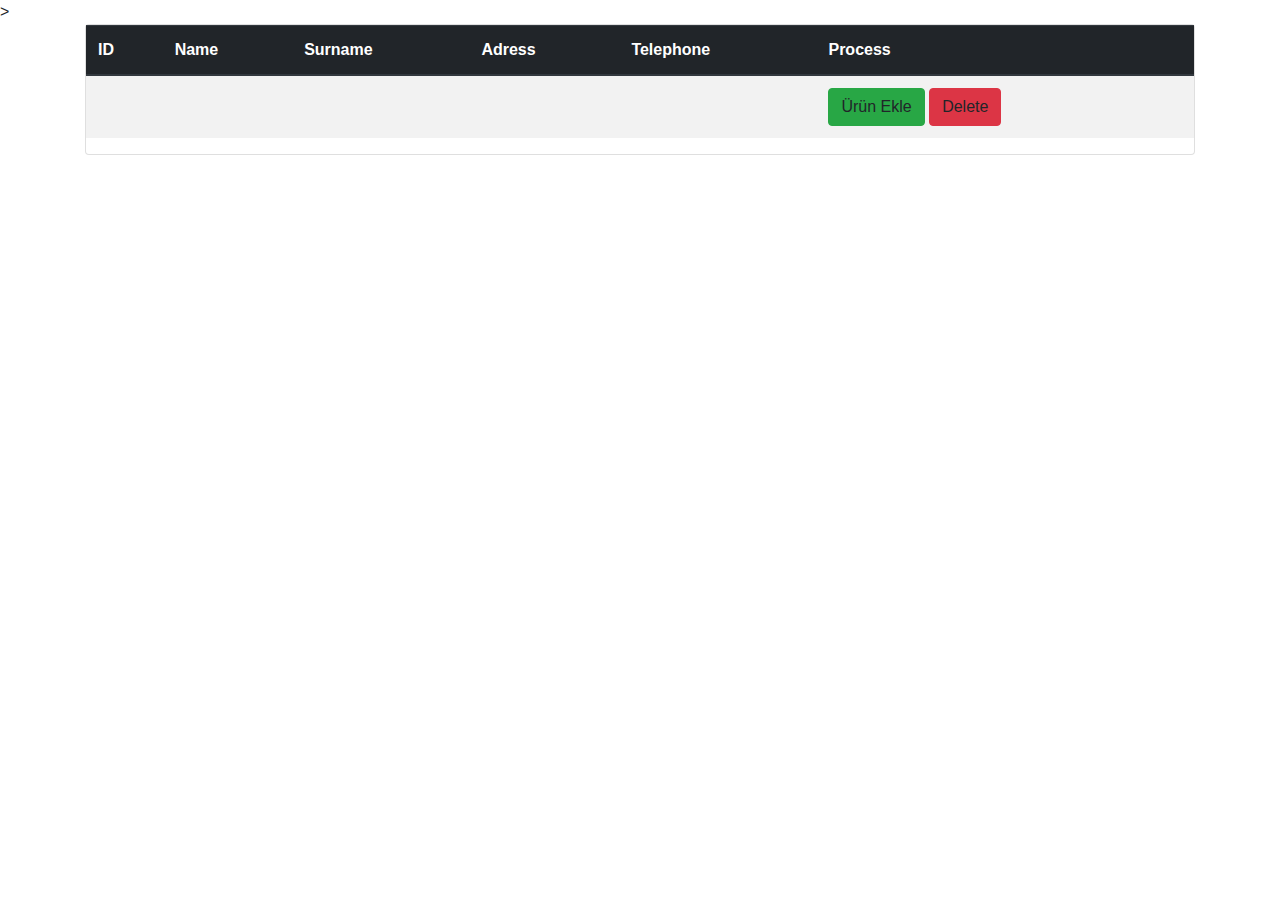
==== src/main/resources/templates/customer-list.html @ 4ab2e6bb "firstcommit" ====
<!DOCTYPE html>
<html xmlns:th="http://www.thymeleaf.org">
<head lang="UTF-8">
<meta charset="UTF-8" />

    <title>Customer List</title>
<link rel="stylesheet" href="https://maxcdn.bootstrapcdn.com/bootstrap/4.0.0/css/bootstrap.min.css" integrity="sha384-Gn5384xqQ1aoWXA+058RXPxPg6fy4IWvTNh0E263XmFcJlSAwiGgFAW/dAiS6JXm" crossorigin="anonymous">>
    

</head>
<body>


  <div class="container">
        <div class="card">

            <div class="card-block">
                <table class="table table-hover table-striped">
                    <thead class="thead-dark">
                        <tr>
                            <th scope="col">ID</th>
                            <th scope="col">Name</th>
                            <th scope="col">Surname</th>
                            <th scope="col">Adress</th>
                            <th scope="col">Telephone</th>
                            <th scope="col">Process</th>
                        </tr>
                    </thead>
                    <tbody>

                        <tr th:each="customer :${customers}">
                            <td th:text="${customer.id}"></td>
                            <td th:text="${customer.name}"></td>
                            <td th:text="${customer.surname}"></td>
                            <td th:text="${customer.address}"></td>
                            <td th:text="${customer.phone}"></td>
                          <td>
                                <a th:href="${'/customer/productadd/' + customer.id}" class="btn btn-success eBtn">Ürün Ekle</a>
                                <a th:href="@{delete/(id=${customer.id})}" class="btn btn-danger delBtn">Delete</a>
                            </td>
                        </tr>
                    </tbody>
                </table>

    </div>
</div>

</body>
</html>
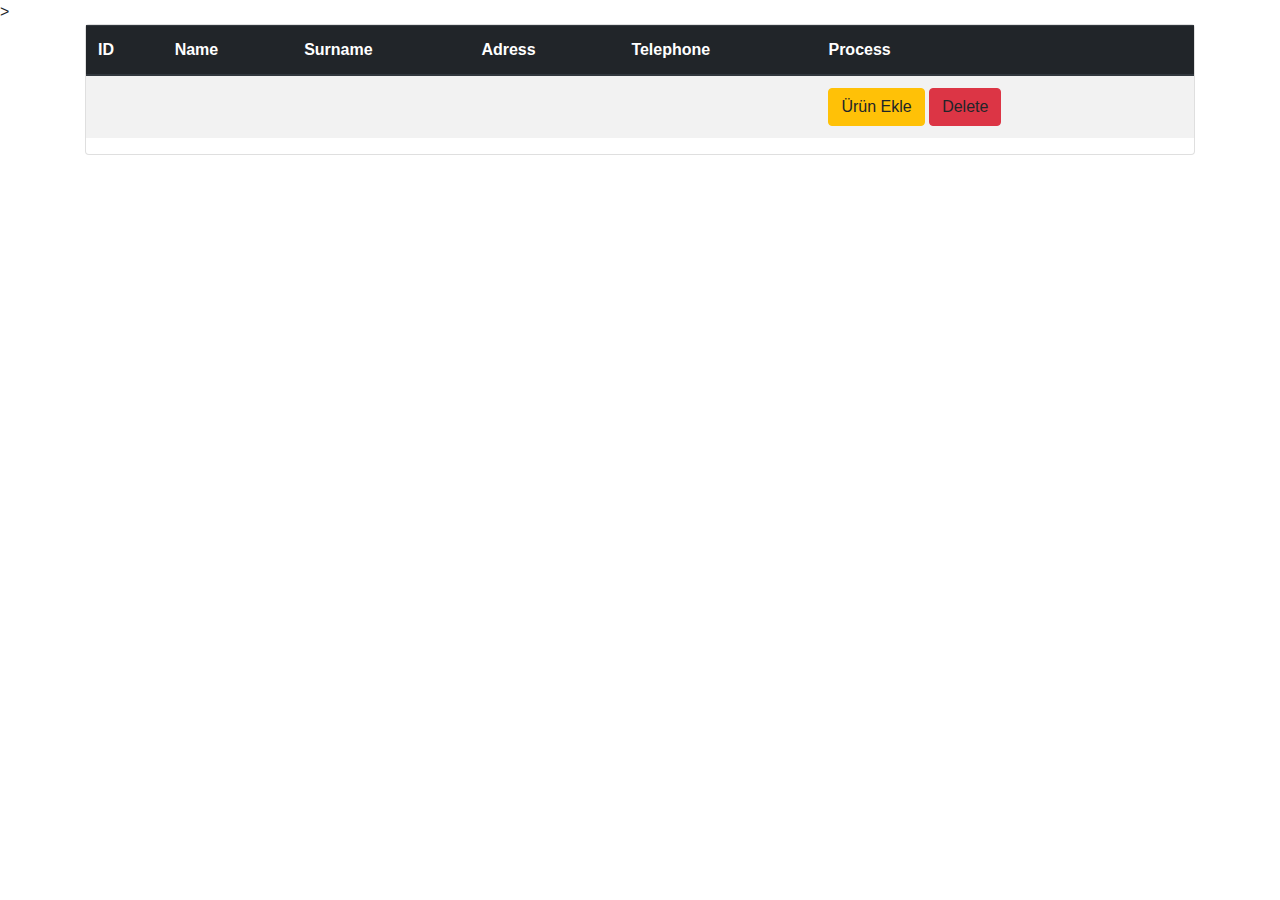
==== commit 1caaecb2: "login" ====
--- a/src/main/resources/templates/customer-list.html
+++ b/src/main/resources/templates/customer-list.html
@@ -35,7 +35,7 @@
                             <td th:text="${customer.address}"></td>
                             <td th:text="${customer.phone}"></td>
                           <td>
-                                <a th:href="${'/customer/productadd/' + customer.id}" class="btn btn-success eBtn">Ürün Ekle</a>
+                                <a th:href="${'/customer/productadd/' + customer.id}" class="btn btn-warning eBtn">Ürün Ekle</a>
                                 <a th:href="@{delete/(id=${customer.id})}" class="btn btn-danger delBtn">Delete</a>
                             </td>
                         </tr>
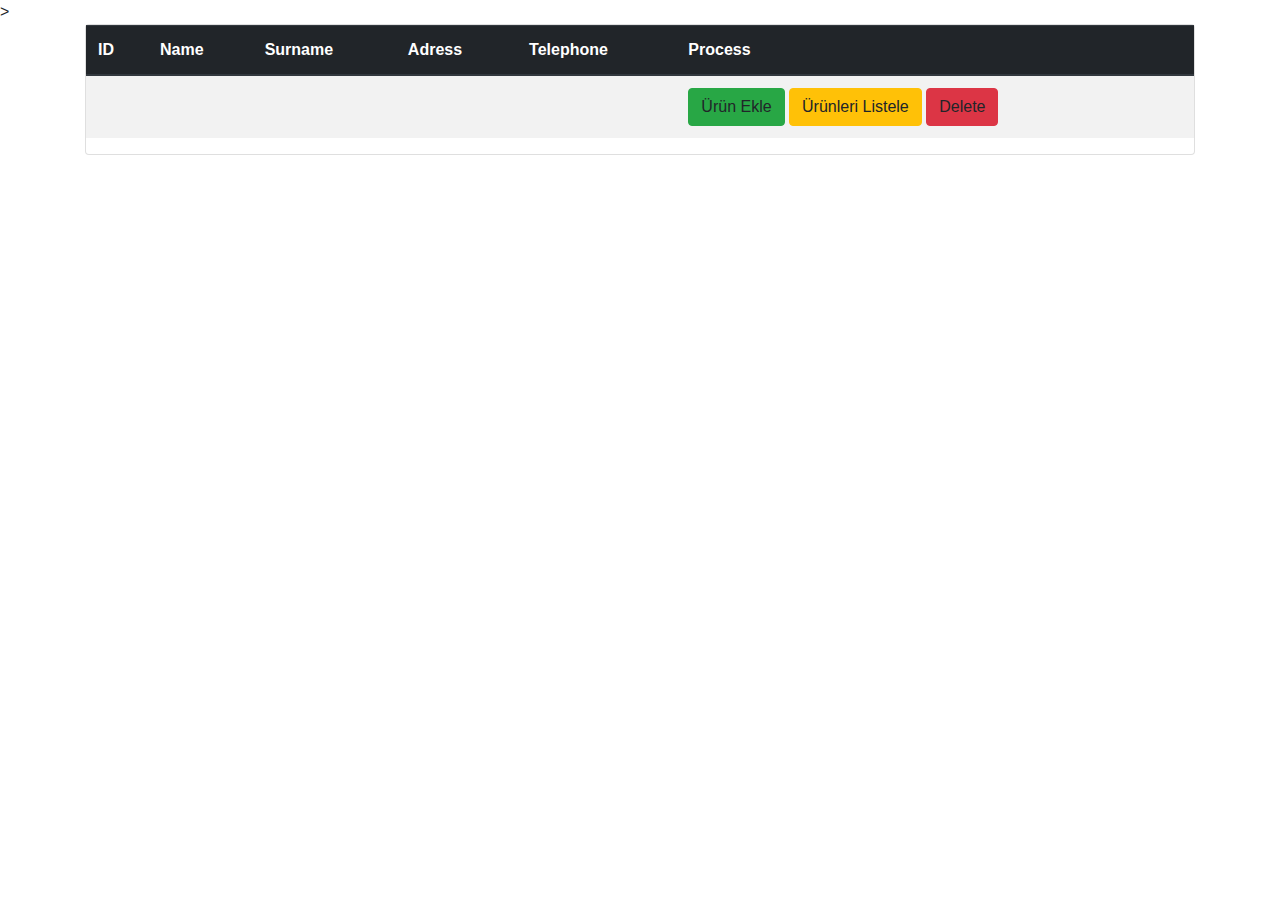
==== commit 02ea82af: "product" ====
--- a/src/main/resources/templates/customer-list.html
+++ b/src/main/resources/templates/customer-list.html
@@ -35,7 +35,8 @@
                             <td th:text="${customer.address}"></td>
                             <td th:text="${customer.phone}"></td>
                           <td>
-                                <a th:href="${'/customer/productadd/' + customer.id}" class="btn btn-warning eBtn">Ürün Ekle</a>
+                                <a th:href="${'/customer/productadd/' + customer.id}" class="btn btn-success eBtn">Ürün Ekle</a>
+                                <a th:href="${'/customer/productlist/'}" class="btn btn-warning eBtn">Ürünleri Listele</a>
                                 <a th:href="@{delete/(id=${customer.id})}" class="btn btn-danger delBtn">Delete</a>
                             </td>
                         </tr>
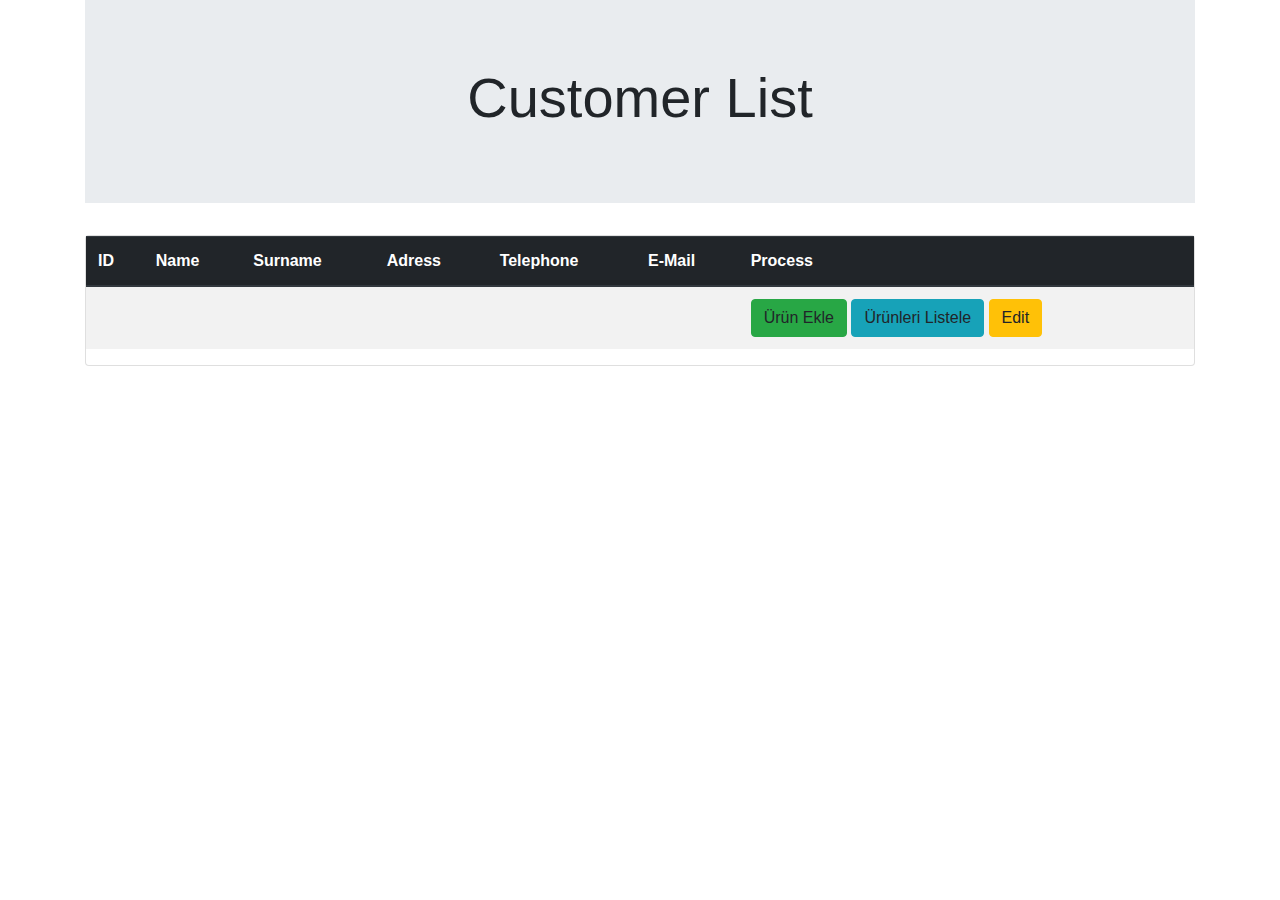
==== commit b2e7e0bb: "Issues and home page" ====
--- a/src/main/resources/templates/customer-list.html
+++ b/src/main/resources/templates/customer-list.html
@@ -4,14 +4,19 @@
 <meta charset="UTF-8" />
 
     <title>Customer List</title>
-<link rel="stylesheet" href="https://maxcdn.bootstrapcdn.com/bootstrap/4.0.0/css/bootstrap.min.css" integrity="sha384-Gn5384xqQ1aoWXA+058RXPxPg6fy4IWvTNh0E263XmFcJlSAwiGgFAW/dAiS6JXm" crossorigin="anonymous">>
+<link rel="stylesheet" href="https://maxcdn.bootstrapcdn.com/bootstrap/4.0.0/css/bootstrap.min.css" integrity="sha384-Gn5384xqQ1aoWXA+058RXPxPg6fy4IWvTNh0E263XmFcJlSAwiGgFAW/dAiS6JXm" crossorigin="anonymous">
     
-
+<link href="/css/main.css" rel="stylesheet" type="text/css">
 </head>
 <body>
 
 
   <div class="container">
+   <div class="jumbotron jumbotron-fluid">
+	  <div class="container">
+	    <h1 class="display-4" style="text-align:center;">Customer List</h1>
+	  </div>
+	</div>
         <div class="card">
 
             <div class="card-block">
@@ -23,6 +28,7 @@
                             <th scope="col">Surname</th>
                             <th scope="col">Adress</th>
                             <th scope="col">Telephone</th>
+                            <th scope="col">E-Mail</th>
                             <th scope="col">Process</th>
                         </tr>
                     </thead>
@@ -34,10 +40,11 @@
                             <td th:text="${customer.surname}"></td>
                             <td th:text="${customer.address}"></td>
                             <td th:text="${customer.phone}"></td>
+                            <td th:text="${customer.email}"></td>
                           <td>
                                 <a th:href="${'/customer/productadd/' + customer.id}" class="btn btn-success eBtn">Ürün Ekle</a>
-                                <a th:href="${'/customer/productlist/'}" class="btn btn-warning eBtn">Ürünleri Listele</a>
-                                <a th:href="@{delete/(id=${customer.id})}" class="btn btn-danger delBtn">Delete</a>
+                                <a th:href="${'/customer/productlist/'}" class="btn btn-info eBtn">Ürünleri Listele</a>
+                                <a th:href="${'/customer/edit/'+ customer.id}" class="btn btn-warning delBtn">Edit</a>
                             </td>
                         </tr>
                     </tbody>
